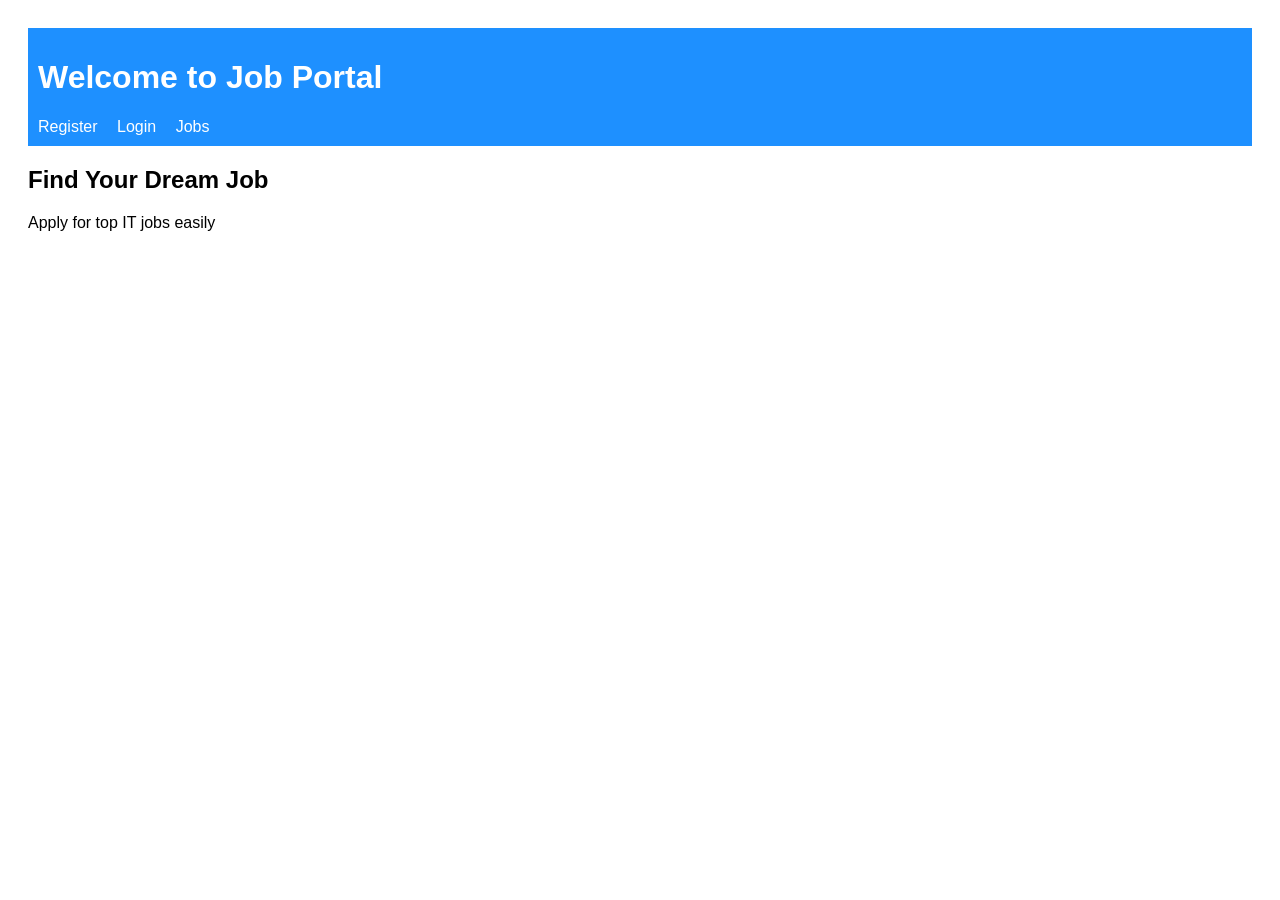
==== index.html @ 46e8de60 "Initial Project Setup" ====
<!doctype html>
<html>
  <head>
    <title>Job Portal</title>
    <link rel="stylesheet" href="css/style.css" />
  </head>
  <body>
    <header>
      <h1>Welcome to Job Portal</h1>
      <nav>
        <a href="register.html">Register</a>
        <a href="login.html">Login</a>
        <a href="jobs.html">Jobs</a>
      </nav>
    </header>

    <section>
      <h2>Find Your Dream Job</h2>
      <p>Apply for top IT jobs easily</p>
    </section>

    <script src="js/script.js"></script>
  </body>
</html>
---- css/style.css ----
body {
    font-family: Arial;
    padding: 20px;
}

header {
    background: #1e90ff;
    color: white;
    padding: 10px;
}

nav a {
    margin-right: 15px;
    color: white;
    text-decoration: none;
}

form input {
    display: block;
    margin: 10px 0;
    padding: 8px;
}

button {
    padding: 8px 15px;
    background: green;
    color: white;
    border: none;
}
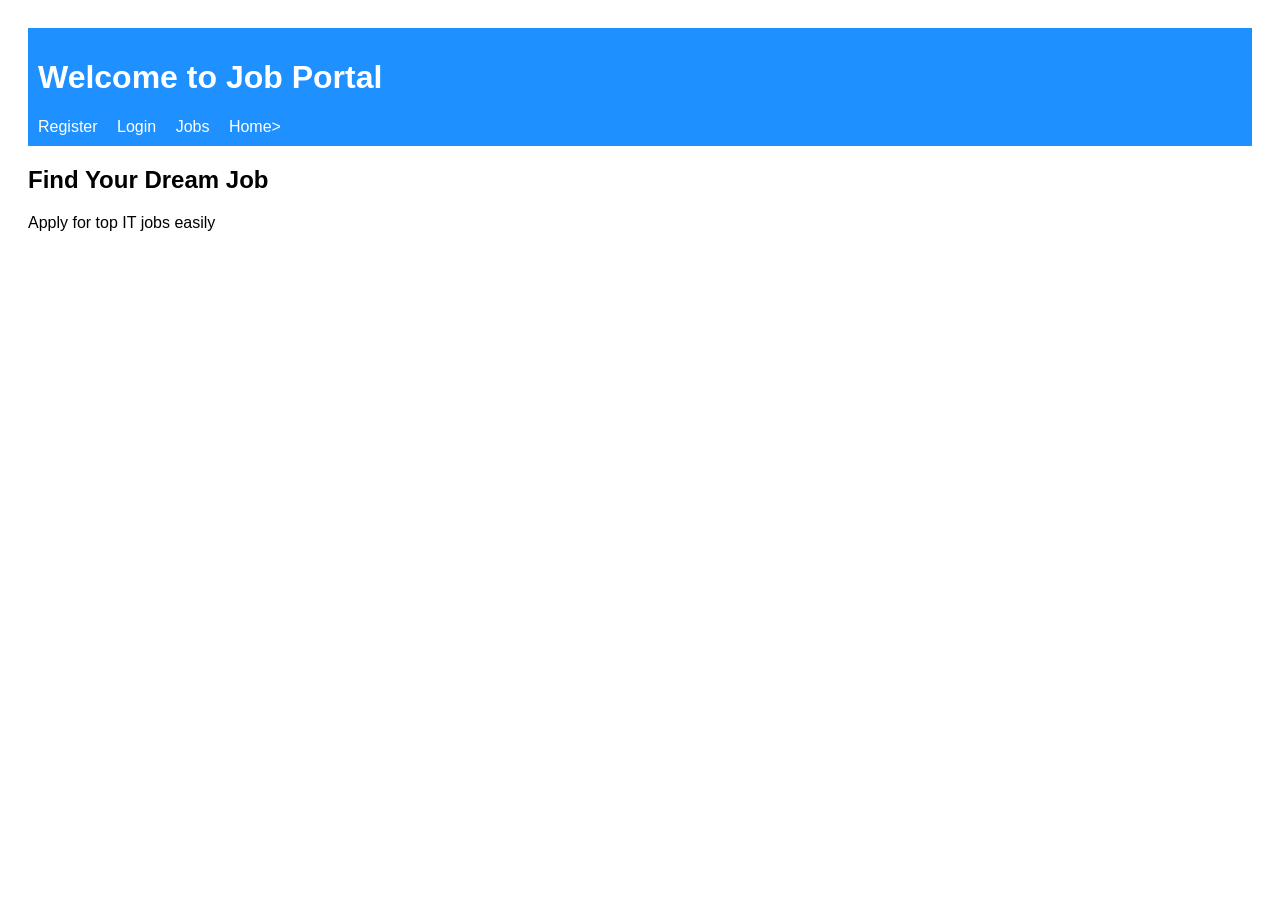
==== commit a0553e30: "In index file home link added" ====
--- a/index.html
+++ b/index.html
@@ -4,6 +4,7 @@
     <title>Job Portal</title>
     <link rel="stylesheet" href="css/style.css" />
   </head>
+
   <body>
     <header>
       <h1>Welcome to Job Portal</h1>
@@ -11,6 +12,7 @@
         <a href="register.html">Register</a>
         <a href="login.html">Login</a>
         <a href="jobs.html">Jobs</a>
+        <a href="index.html">Home></a>
       </nav>
     </header>
 
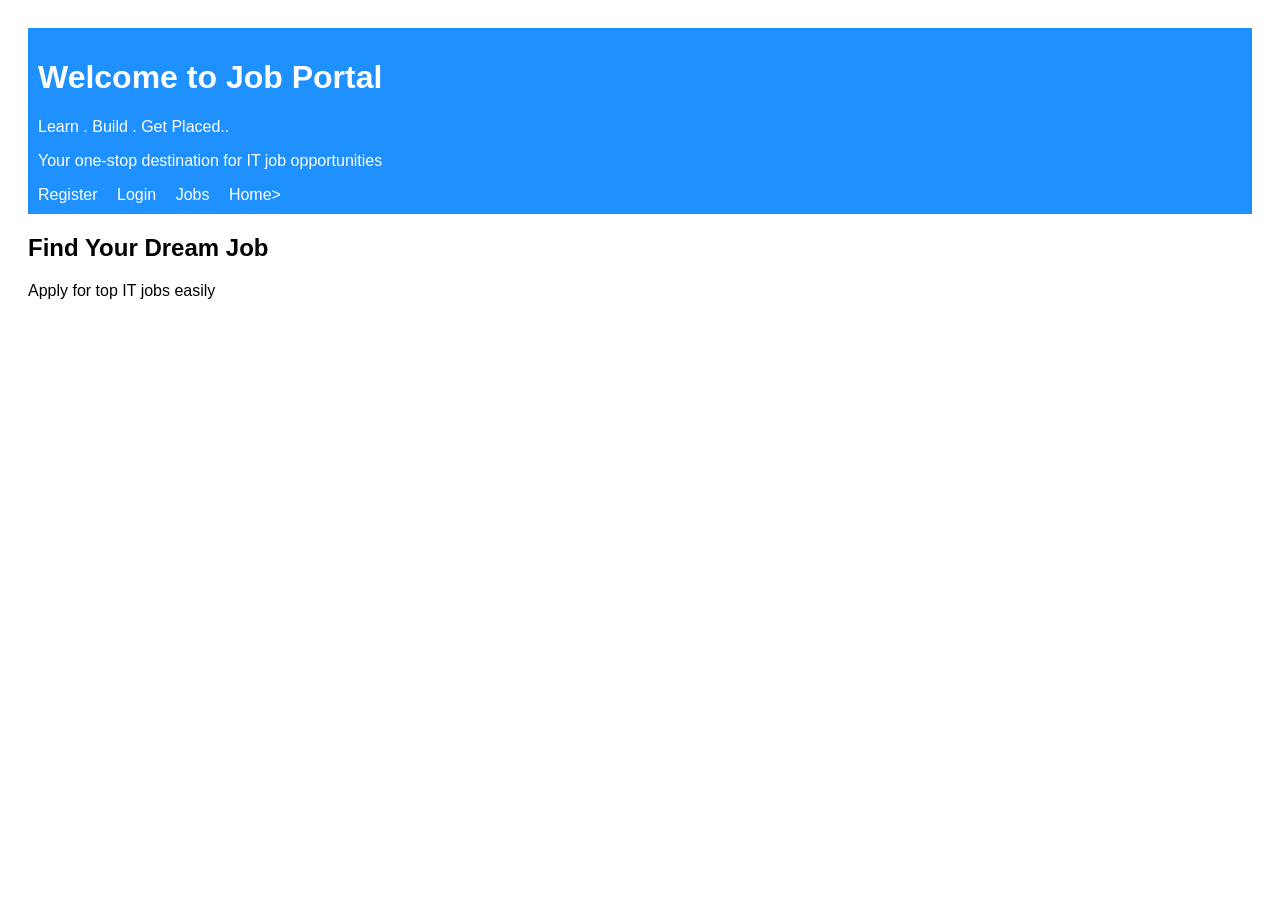
==== commit b4574cdf: "Description for job portal is added." ====
--- a/index.html
+++ b/index.html
@@ -8,6 +8,8 @@
   <body>
     <header>
       <h1>Welcome to Job Portal</h1>
+      <p> Learn . Build . Get Placed..</p>
+      <p> Your one-stop destination for IT job opportunities</p>
       <nav>
         <a href="register.html">Register</a>
         <a href="login.html">Login</a>
